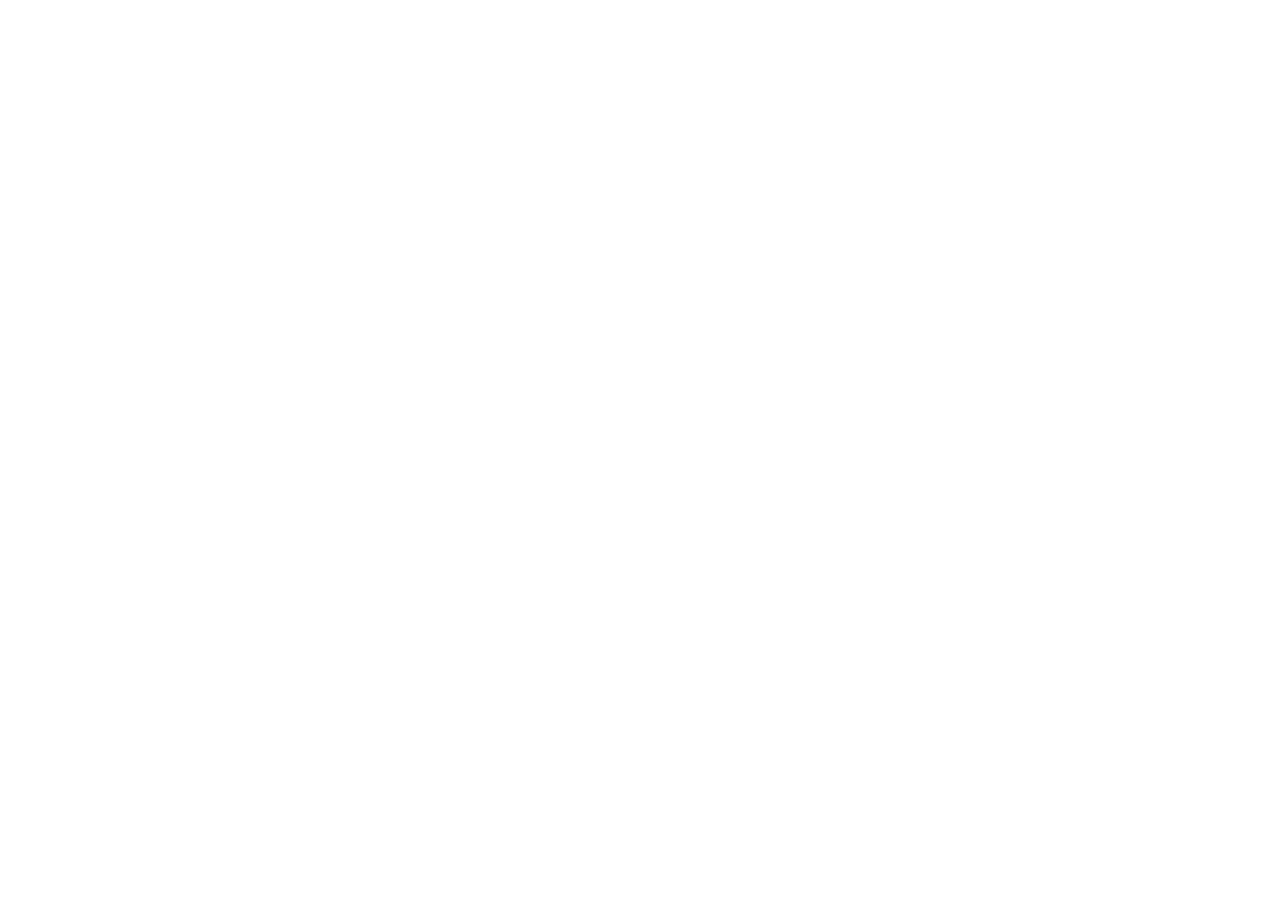
==== index.html @ fd1c7f22 "added html css and js files" ====
<!DOCTYPE html>
<html>
<head>
  <link rel="stylesheet" href="https://maxcdn.bootstrapcdn.com/bootstrap/3.3.7/css/bootstrap.min.css">
  <link rel="stylesheet" href="css/styles.css">
  <meta charset="utf-8">
  <title>Travel Time</title>
</head>
<body>












  <script
  src="https://code.jquery.com/jquery-3.2.1.min.js"
  integrity="sha256-hwg4gsxgFZhOsEEamdOYGBf13FyQuiTwlAQgxVSNgt4="
  crossorigin="anonymous"></script>
  <script src="scripts.js" charset="utf-8"></script>
</body>
</html>
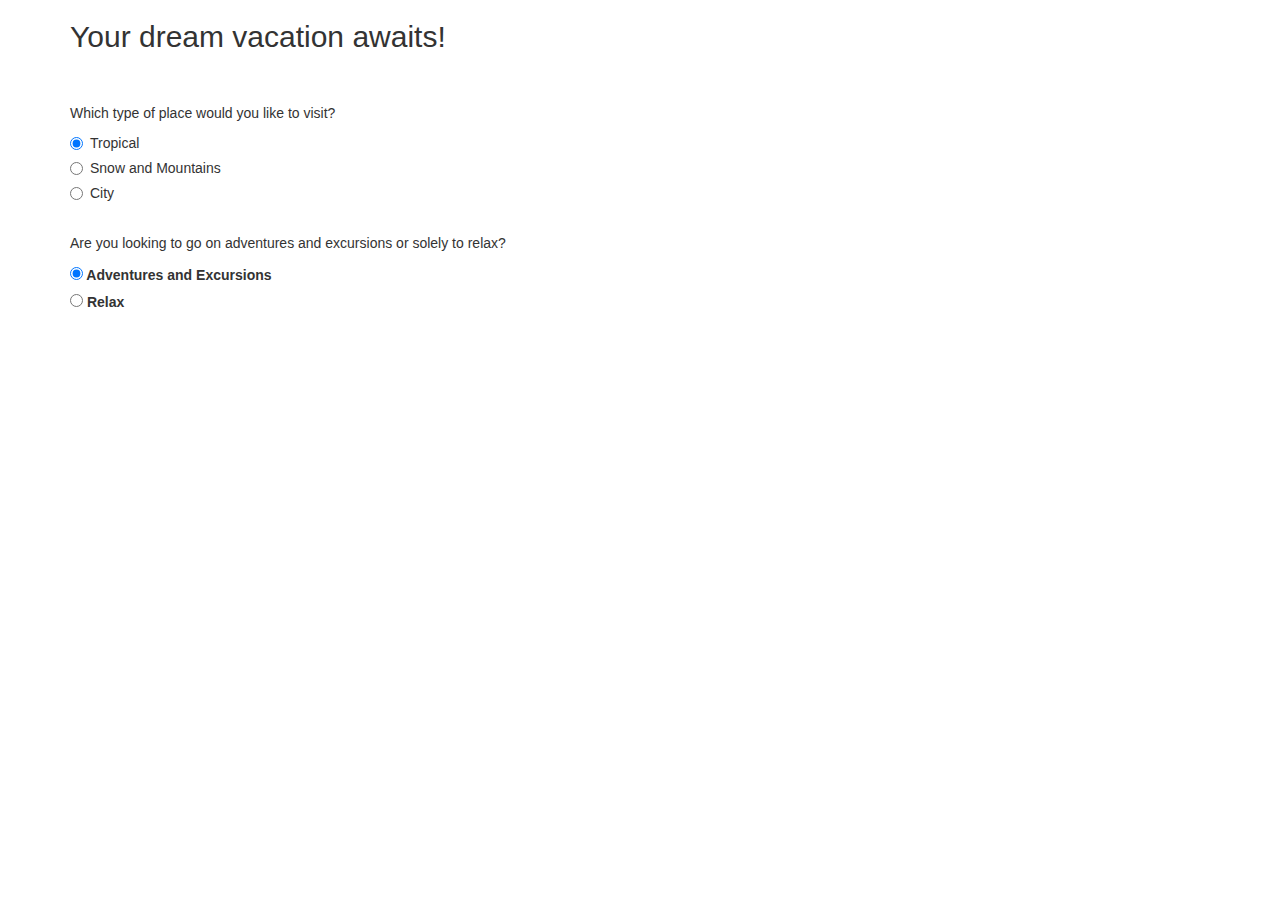
==== commit 41d855a3: "added some radio buttons with content" ====
--- a/index.html
+++ b/index.html
@@ -7,22 +7,54 @@
   <title>Travel Time</title>
 </head>
 <body>
+  <div class="container">
+    <h2>Your dream vacation awaits!</h2><br><br>
+
+    <p>Which type of place would you like to visit?</p>
+    <div class="radio">
+      <label>
+        <input type="radio" name="location" value="Tropical" checked>
+        Tropical
+      </label>
+    </div>
+    <div class="radio">
+      <label>
+        <input type="radio" name="location" value="Mountains">
+        Snow and Mountains
+      </label>
+    </div>
+    <div class="radio">
+      <label>
+        <input type="radio" name="location" value="City">
+        City
+      </label>
+    </div> <br>
+
+    <p>Are you looking to go on adventures and excursions or solely to relax?</p>
+    <div class="radioTwo">
+      <label>
+        <input type="radio" name="vacayType" value="Adventures" checked>
+        Adventures and Excursions
+      </label>
+    </div>
+    <div class="radioTwo">
+      <label>
+        <input type="radio" name="vacayType" value="Relax">
+        Relax
+      </label>
+    </div>
+    </div>
 
 
 
 
 
 
+    <script
+    src="https://code.jquery.com/jquery-3.2.1.min.js"
+    integrity="sha256-hwg4gsxgFZhOsEEamdOYGBf13FyQuiTwlAQgxVSNgt4="
+    crossorigin="anonymous"></script>
+    <script src="scripts.js" charset="utf-8"></script>
 
-
-
-
-
-
-  <script
-  src="https://code.jquery.com/jquery-3.2.1.min.js"
-  integrity="sha256-hwg4gsxgFZhOsEEamdOYGBf13FyQuiTwlAQgxVSNgt4="
-  crossorigin="anonymous"></script>
-  <script src="scripts.js" charset="utf-8"></script>
 </body>
 </html>
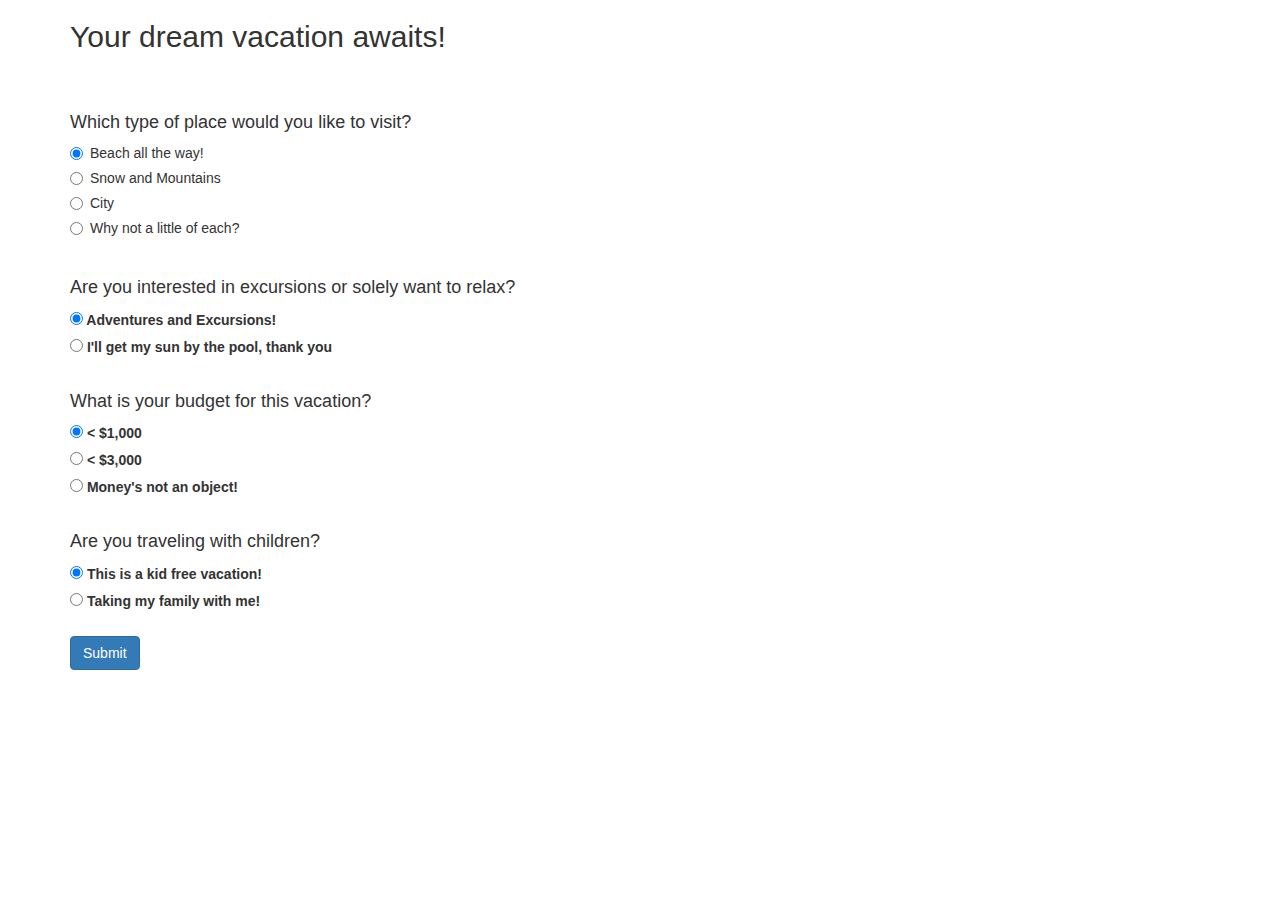
==== commit 17647964: "added a submit button and more radio button questions" ====
--- a/index.html
+++ b/index.html
@@ -10,11 +10,11 @@
   <div class="container">
     <h2>Your dream vacation awaits!</h2><br><br>
 
-    <p>Which type of place would you like to visit?</p>
+    <h4>Which type of place would you like to visit?</h4>
     <div class="radio">
       <label>
-        <input type="radio" name="location" value="Tropical" checked>
-        Tropical
+        <input type="radio" name="location" value="Beach" checked>
+        Beach all the way!
       </label>
     </div>
     <div class="radio">
@@ -28,33 +28,84 @@
         <input type="radio" name="location" value="City">
         City
       </label>
-    </div> <br>
+    </div>
+    <div class="radio">
+      <label>
+        <input type="radio" name="location" value="All">
+        Why not a little of each?
+      </label>
+    </div>  <br>
 
-    <p>Are you looking to go on adventures and excursions or solely to relax?</p>
+    <h4>Are you interested in excursions or solely want to relax?</h4>
     <div class="radioTwo">
       <label>
         <input type="radio" name="vacayType" value="Adventures" checked>
-        Adventures and Excursions
+        Adventures and Excursions!
       </label>
     </div>
     <div class="radioTwo">
       <label>
         <input type="radio" name="vacayType" value="Relax">
-        Relax
+        I'll get my sun by the pool, thank you
+      </label>
+    </div> <br>
+
+    <h4>What is your budget for this vacation?</h4>
+    <div class="radioThree">
+      <label>
+        <input type="radio" name="budget" value="< $1,000" checked>
+        < $1,000
       </label>
     </div>
+    <div class="radioThree">
+      <label>
+        <input type="radio" name="budget" value="< $3,000">
+        < $3,000
+      </label>
     </div>
+    <div class="radioThree">
+      <label>
+        <input type="radio" name="budget" value="Money's not an object!">
+        Money's not an object!
+      </label>
+    </div> <br>
+
+    <h4>Are you traveling with children?</h4>
+    <div class="radioFour">
+      <label>
+        <input type="radio" name="alone" value="kidFree" checked>
+        This is a kid free vacation!
+      </label>
+    </div>
+    <div class="radioFour">
+      <label>
+        <input type="radio" name="alone" value="family">
+        Taking my family with me!
+      </label>
+    </div> <br>
 
 
 
 
 
 
-    <script
-    src="https://code.jquery.com/jquery-3.2.1.min.js"
-    integrity="sha256-hwg4gsxgFZhOsEEamdOYGBf13FyQuiTwlAQgxVSNgt4="
-    crossorigin="anonymous"></script>
-    <script src="scripts.js" charset="utf-8"></script>
+
+
+
+
+
+
+
+
+    <button type="submit" class="btn btn-primary">Submit</button>
+
+  </div>
+
+  <script
+  src="https://code.jquery.com/jquery-3.2.1.min.js"
+  integrity="sha256-hwg4gsxgFZhOsEEamdOYGBf13FyQuiTwlAQgxVSNgt4="
+  crossorigin="anonymous"></script>
+  <script src="scripts.js" charset="utf-8"></script>
 
 </body>
 </html>
--- a/css/styles.css
+++ b/css/styles.css
@@ -0,0 +1,8 @@
+.radioTwo {
+  font-weight: normal;
+}
+
+body {
+  background-image: url("ip2/imgs/borabora.jpg");
+  background-repeat: repeat;
+}
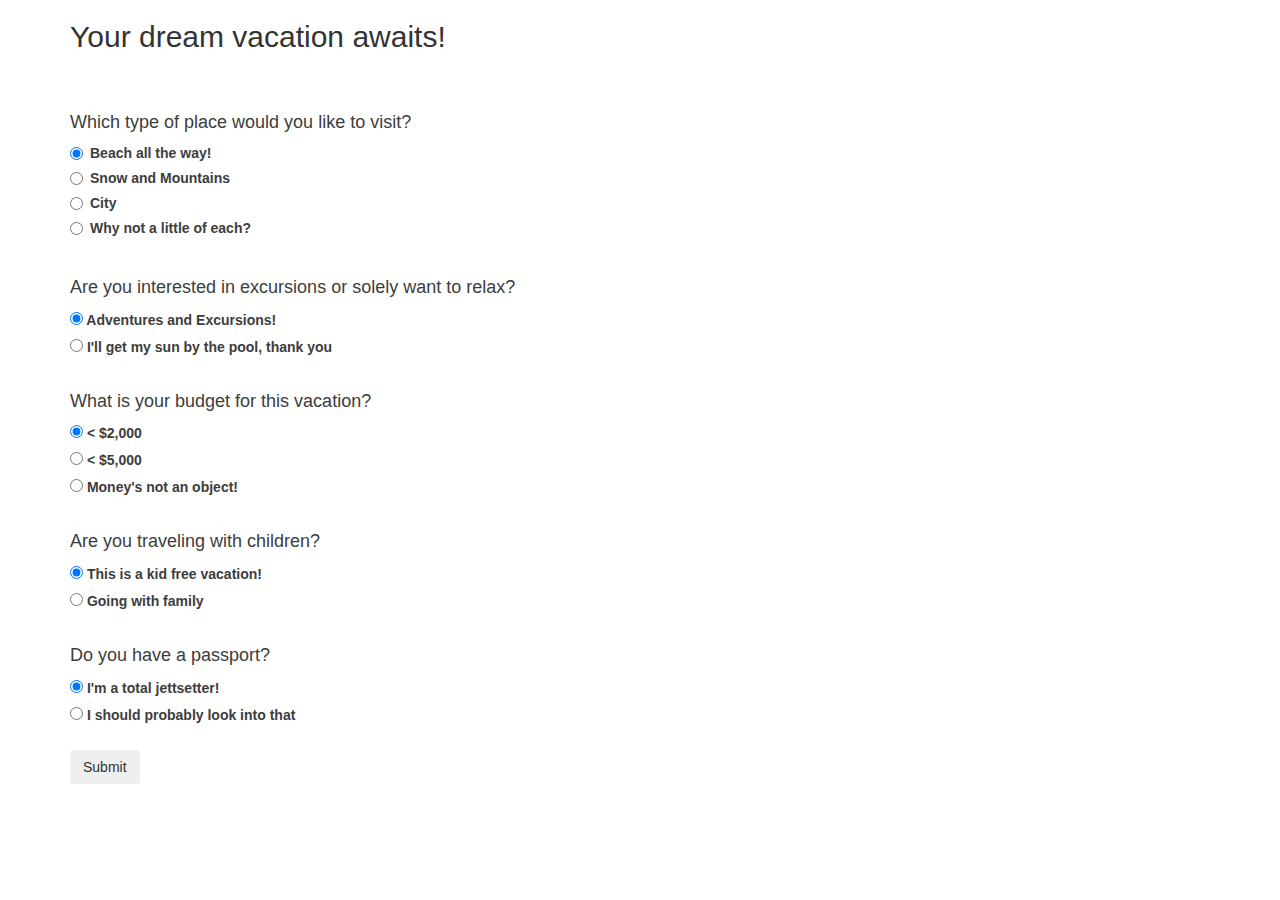
==== commit 4aeb67c1: "fixed radio buttons and spellchecked document" ====
--- a/index.html
+++ b/index.html
@@ -14,25 +14,25 @@
     <div class="radio">
       <label>
         <input type="radio" name="location" value="Beach" checked>
-        Beach all the way!
+        <strong>Beach all the way!</strong>
       </label>
     </div>
     <div class="radio">
       <label>
         <input type="radio" name="location" value="Mountains">
-        Snow and Mountains
+        <strong>Snow and Mountains</strong>
       </label>
     </div>
     <div class="radio">
       <label>
         <input type="radio" name="location" value="City">
-        City
+        <strong>City</strong>
       </label>
     </div>
     <div class="radio">
       <label>
         <input type="radio" name="location" value="All">
-        Why not a little of each?
+        <strong>Why not a little of each?</strong>
       </label>
     </div>  <br>
 
@@ -53,14 +53,14 @@
     <h4>What is your budget for this vacation?</h4>
     <div class="radioThree">
       <label>
-        <input type="radio" name="budget" value="< $1,000" checked>
-        < $1,000
+        <input type="radio" name="budget" value="< $2,000" checked>
+        < $2,000
       </label>
     </div>
     <div class="radioThree">
       <label>
-        <input type="radio" name="budget" value="< $3,000">
-        < $3,000
+        <input type="radio" name="budget" value="< $5,000">
+        < $5,000
       </label>
     </div>
     <div class="radioThree">
@@ -80,25 +80,32 @@
     <div class="radioFour">
       <label>
         <input type="radio" name="alone" value="family">
-        Taking my family with me!
+        Going with family
+      </label>
+    </div> <br>
+
+    <h4>Do you have a passport?</h4>
+    <div class="radioFive">
+      <label>
+        <input type="radio" name="passport" value="yes" checked>
+        I'm a total jettsetter!
+      </label>
+    </div>
+    <div class="radioFive">
+      <label>
+        <input type="radio" name="passport" value="no">
+        I should probably look into that
       </label>
     </div> <br>
 
 
+    <button type="submit" class="btn">Submit</button> <br> <br>
 
+  </div>
 
-
-
-
-
-
-
-
-
-
-
-    <button type="submit" class="btn btn-primary">Submit</button>
-
+  <div id="adventure">
+    <h1>A fantastical adventure</h1>
+    <p>One day, <span class="radio"></span> and <span class="person2"></span> were walking through the woods, when suddenly a giant <span class="animal"></span> appeared. "<span class="exclamation"></span>", <span class="person1"></span> cried. The two of them <span class="verb"></span> as quickly possible, and when they were safe, <span class="person1"></span> and <span class="person2"></span> gave each other a giant <span class="noun"></span>.</p>
   </div>
 
   <script
--- a/css/styles.css
+++ b/css/styles.css
@@ -1,8 +1,16 @@
-.radioTwo {
-  font-weight: normal;
+.container {
+  background-image: url("https://images.unsplash.com/photo-1495546992359-94a48035efca?dpr=1&auto=format&fit=crop&w=1500&h=1000&q=80&cs=tinysrgb&crop=&bg=");
+  background-repeat: no-repeat;
 }
 
-body {
-  background-image: url("ip2/imgs/borabora.jpg");
-  background-repeat: repeat;
+h4 {
+  color: #3d3d3d;
 }
+
+.radio, .radioTwo, .radioThree, .radioFour, .radioFive  {
+  color: #3d3d3d;
+}
+
+#adventure {
+  display: none;
+}
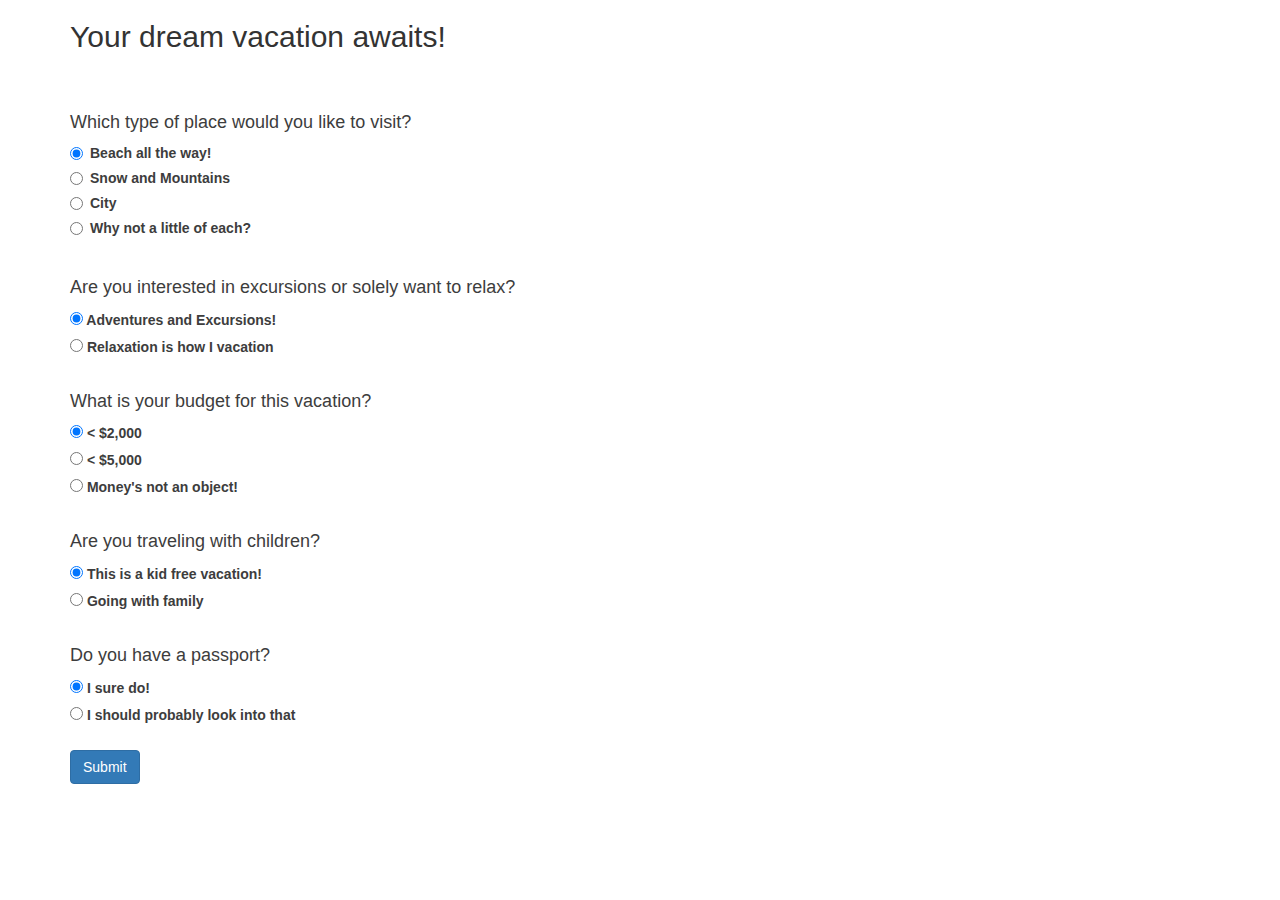
==== commit 4f3eeb0c: "added images and jQuery function" ====
--- a/index.html
+++ b/index.html
@@ -46,7 +46,7 @@
     <div class="radioTwo">
       <label>
         <input type="radio" name="vacayType" value="Relax">
-        I'll get my sun by the pool, thank you
+        Relaxation is how I vacation
       </label>
     </div> <br>
 
@@ -88,7 +88,7 @@
     <div class="radioFive">
       <label>
         <input type="radio" name="passport" value="yes" checked>
-        I'm a total jettsetter!
+        I sure do!
       </label>
     </div>
     <div class="radioFive">
@@ -98,8 +98,13 @@
       </label>
     </div> <br>
 
+    <input class="btn btn-primary" type="submit" value="Submit"> <br> <br>
 
-    <button type="submit" class="btn">Submit</button> <br> <br>
+    <img src="../ip2/imgs/borabora.jpg" class="rounded float-right" alt="Bora Bora">
+    <img src="../ip2/imgs/losangeles.jpg" class="rounded float-right" alt="Los Angeles">
+    <img src="../ip2/imgs/Tahiti.jpg" class="rounded float-right" alt="Tahiti">
+    <img src="../ip2/imgs/parkcity.jpg" class="rounded float-right" alt="Park City">
+    <img src="../ip2/imgs/corfu.jpg" class="rounded float-right" alt="Corfu">
 
   </div>
 
@@ -107,6 +112,8 @@
     <h1>A fantastical adventure</h1>
     <p>One day, <span class="radio"></span> and <span class="person2"></span> were walking through the woods, when suddenly a giant <span class="animal"></span> appeared. "<span class="exclamation"></span>", <span class="person1"></span> cried. The two of them <span class="verb"></span> as quickly possible, and when they were safe, <span class="person1"></span> and <span class="person2"></span> gave each other a giant <span class="noun"></span>.</p>
   </div>
+
+
 
   <script
   src="https://code.jquery.com/jquery-3.2.1.min.js"
--- a/css/styles.css
+++ b/css/styles.css
@@ -14,3 +14,10 @@
 #adventure {
   display: none;
 }
+
+img {
+  display: none;
+  height: 150px;
+  width: 200px;
+  float: right;
+}
